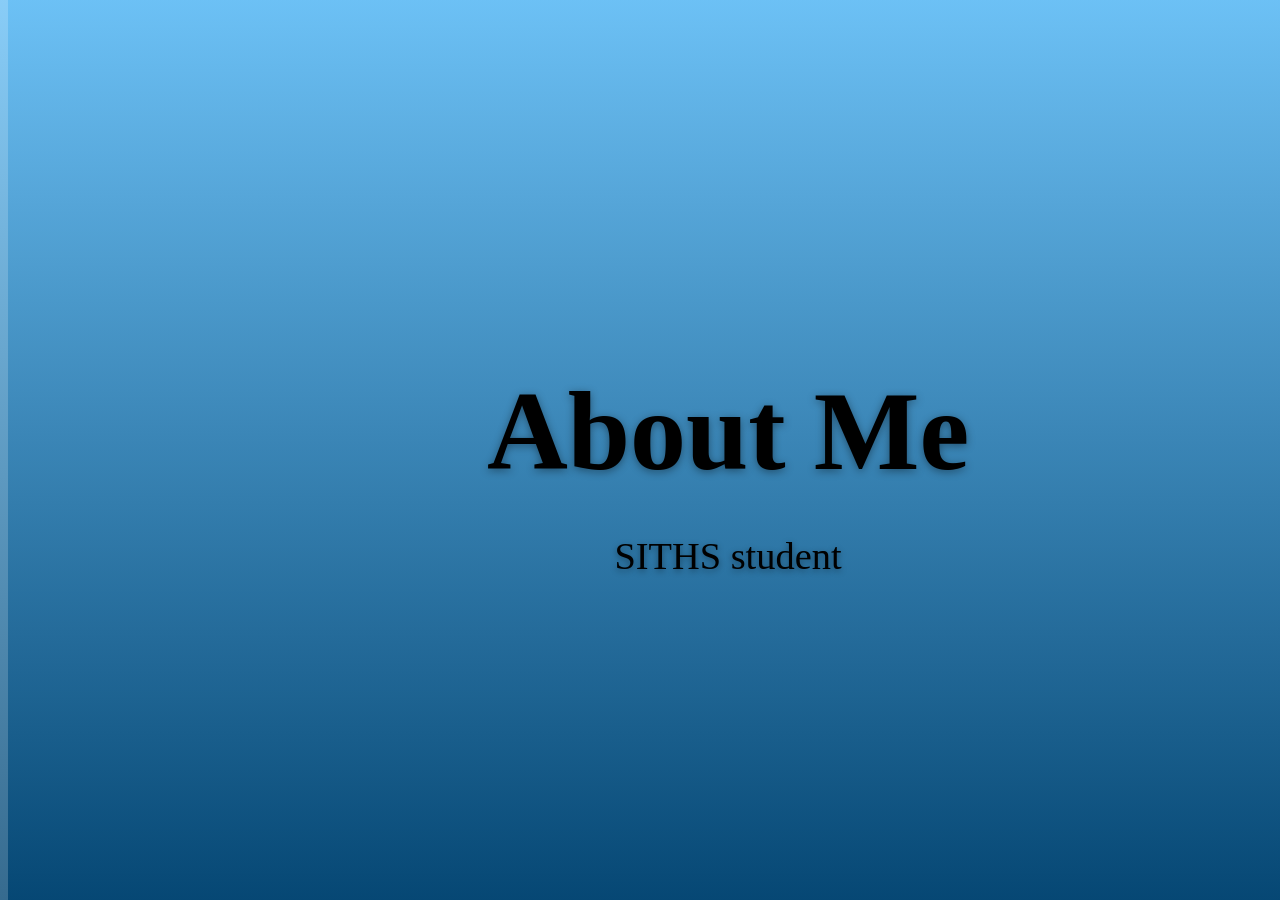
==== index.html @ 46481132 "r" ====
<html lang="en">
    <head>
        <meta charset="UTF-8">
        <meta name="viewport" content="width=device-width, initial-scale=1.0">
        <title>About Me</title>
        <link rel="stylesheet" href="style.css">
    </head>
    <body>
        <section class="hero">
            <div class="hero-content">
                <h1>About Me</h1>
                <p>SITHS student</p>
            </div>
        </section>
        <div class="card">
            <h2 class="card-title">Some Cool Facts</h2>
                <p>I like birds, especially bluejays</p>
                <p>SITHS student</p>
                <p>SITHS student</p>
            <img
                class="bluejay-picture"
                src="img/bluejay1.jpg">
        </div>
        <div class="card2">
            <h3 class="card2-title">Some Cool Facts</h3>
                <p>I like birds, especially bluejays</p>
        </div>
        <a href="#" class="btn">shop now</a>
    </body>
</html>
---- style.css ----
html,
body,
.hero {
    display: flex;
    align-items: center;
    text-align: center;
    background-image: linear-gradient(rgb(107, 192, 245, 0.8), rgba(4, 70, 115, 0.8));
    background-size: cover;
    background-position: center;
    background-attachment: fixed;
    height: 100vh;
}
.hero-content {
    width: 90rem;
}
.hero h1{
    font-size: 7rem;
    margin-bottom: 2rem;
    text-shadow: 0 2px 8px rgba(0, 0, 0, 0.4);
}
.hero p{
    font-size: 2.4rem;
    margin-bottom: 3rem;
    text-shadow: 0 2px 6px rgba(0, 0, 0, 0.4);
}
.card {
    display: flex;
    flex-direction: column;
    align-items: center;
    justify-content: center;
    text-align: center;
    background-image: linear-gradient(rgba(196, 112, 3, 0.8), rgba(241, 171, 91, 0.8));
    background-size: cover;
    background-position: top;
    background-attachment: fixed;
    height: 100vh;
}
.card-title {
    margin: 0;
    font-size: 5.3rem;
    font-weight: 600;
}
.bluejay-picture {
    display: flex;
    width: 400px;
    height: auto;
    border-radius: 15px;
    box-shadow: 0px 4px 8px rgba(0, 0, 0, 0.2);
    margin: 20px auto;
}
.card2 {
    display: flex;
    flex-direction: column;
    width: 400px;
    height: 100px;
}
.card2-title {
    margin: 0;
    font-size: 5.3rem;
    font-weight: 600;
}
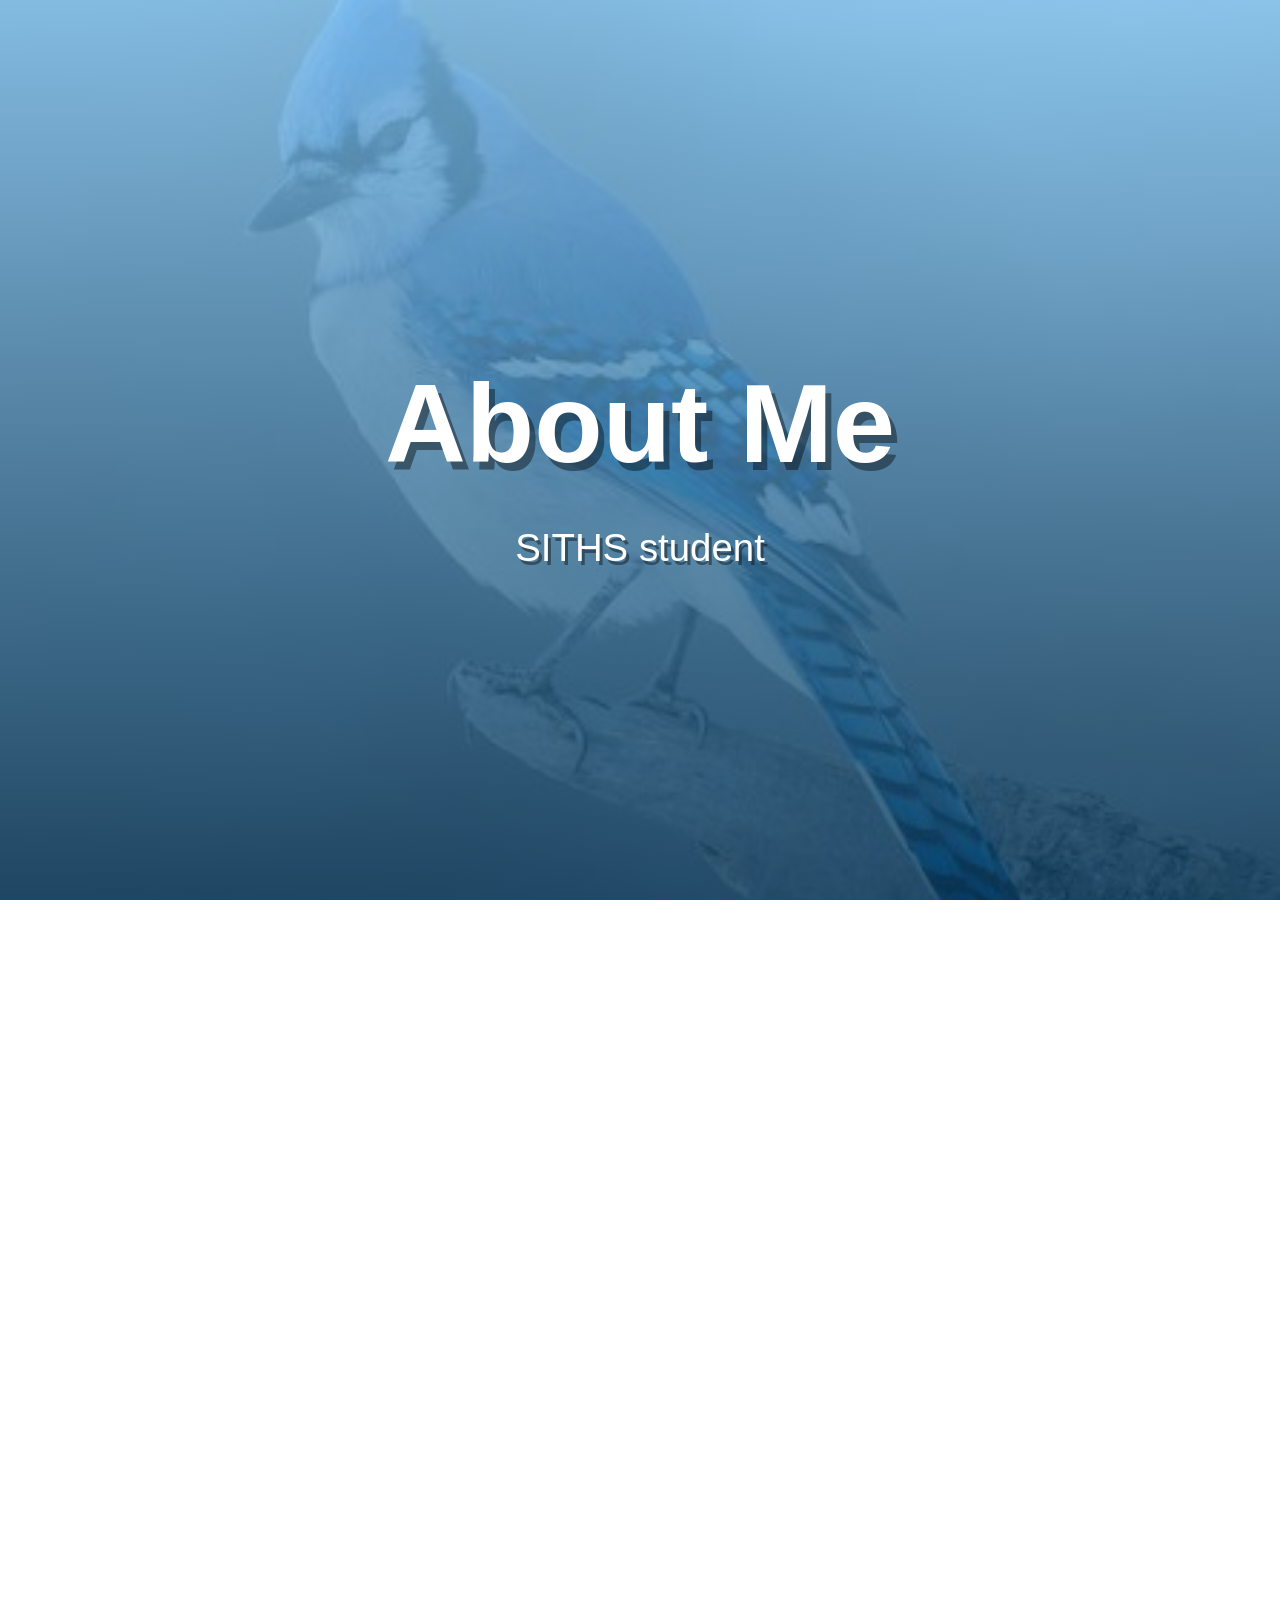
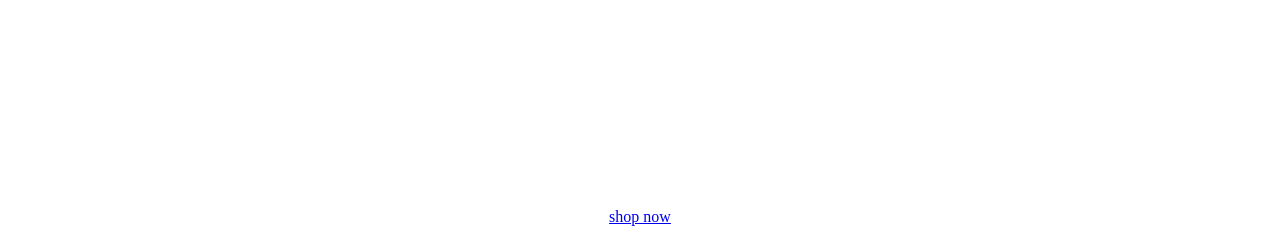
==== commit 8ea70b18: "hg" ====
--- a/index.html
+++ b/index.html
@@ -17,13 +17,6 @@
                 <p>I like birds, especially bluejays</p>
                 <p>SITHS student</p>
                 <p>SITHS student</p>
-            <img
-                class="bluejay-picture"
-                src="img/bluejay1.jpg">
-        </div>
-        <div class="card2">
-            <h3 class="card2-title">Some Cool Facts</h3>
-                <p>I like birds, especially bluejays</p>
         </div>
         <a href="#" class="btn">shop now</a>
     </body>
--- a/style.css
+++ b/style.css
@@ -2,60 +2,54 @@
 body,
 .hero {
     display: flex;
+    justify-content: center;
     align-items: center;
     text-align: center;
-    background-image: linear-gradient(rgb(107, 192, 245, 0.8), rgba(4, 70, 115, 0.8));
+    flex-wrap: wrap;
+    background-image: 
+    linear-gradient(rgba(128, 197, 240, 0.8), rgba(4, 54, 87, 0.8)),
+    url("bluejay.jpg");
+    background-size: cover;
+    background-position: center;
+    background-attachment: fixed;
+    height: 100vh;
+    color: #ffffff;
+}
+.hero-content {
+    font: 1em sans-serif;
+    font-size: 5rem;
+    margin-bottom: 2rem;
+    text-shadow: 0 3px 4px #000000;
+}
+.hero h1{
+    font-size: 7rem;
+    margin-bottom: 2rem;
+    text-shadow: 6px 8px rgba(0, 0, 0, 0.4);
+}
+.hero p{
+    font-size: 2.4rem;
+    margin-bottom: 3rem;
+    text-shadow: 3px 4px rgba(0, 0, 0, 0.4);
+}
+.card {
+    display: flex;
+    justify-content: center;
+    align-items: center;
+    text-align: center;
+    flex-wrap: wrap;
+    background-image: linear-gradient(rgba(196, 112, 3, 0.8), rgba(241, 171, 91, 0.8));
     background-size: cover;
     background-position: center;
     background-attachment: fixed;
     height: 100vh;
 }
-.hero-content {
-    width: 90rem;
-}
-.hero h1{
-    font-size: 7rem;
-    margin-bottom: 2rem;
-    text-shadow: 0 2px 8px rgba(0, 0, 0, 0.4);
-}
-.hero p{
-    font-size: 2.4rem;
-    margin-bottom: 3rem;
-    text-shadow: 0 2px 6px rgba(0, 0, 0, 0.4);
-}
-.card {
-    display: flex;
-    flex-direction: column;
-    align-items: center;
-    justify-content: center;
-    text-align: center;
-    background-image: linear-gradient(rgba(196, 112, 3, 0.8), rgba(241, 171, 91, 0.8));
-    background-size: cover;
-    background-position: top;
-    background-attachment: fixed;
-    height: 100vh;
-}
-.card-title {
-    margin: 0;
+.card h2{
+    margin: 2rem;
     font-size: 5.3rem;
     font-weight: 600;
 }
-.bluejay-picture {
-    display: flex;
-    width: 400px;
-    height: auto;
-    border-radius: 15px;
-    box-shadow: 0px 4px 8px rgba(0, 0, 0, 0.2);
-    margin: 20px auto;
-}
-.card2 {
-    display: flex;
-    flex-direction: column;
-    width: 400px;
-    height: 100px;
-}
-.card2-title {
-    margin: 0;
-    font-size: 5.3rem;
-    font-weight: 600;
+.card p{
+    font-size: 2.4rem;
+    margin-bottom: 3rem;
+    text-shadow: 6 2px 6px rgba(0, 0, 0, 0.4);
 }
